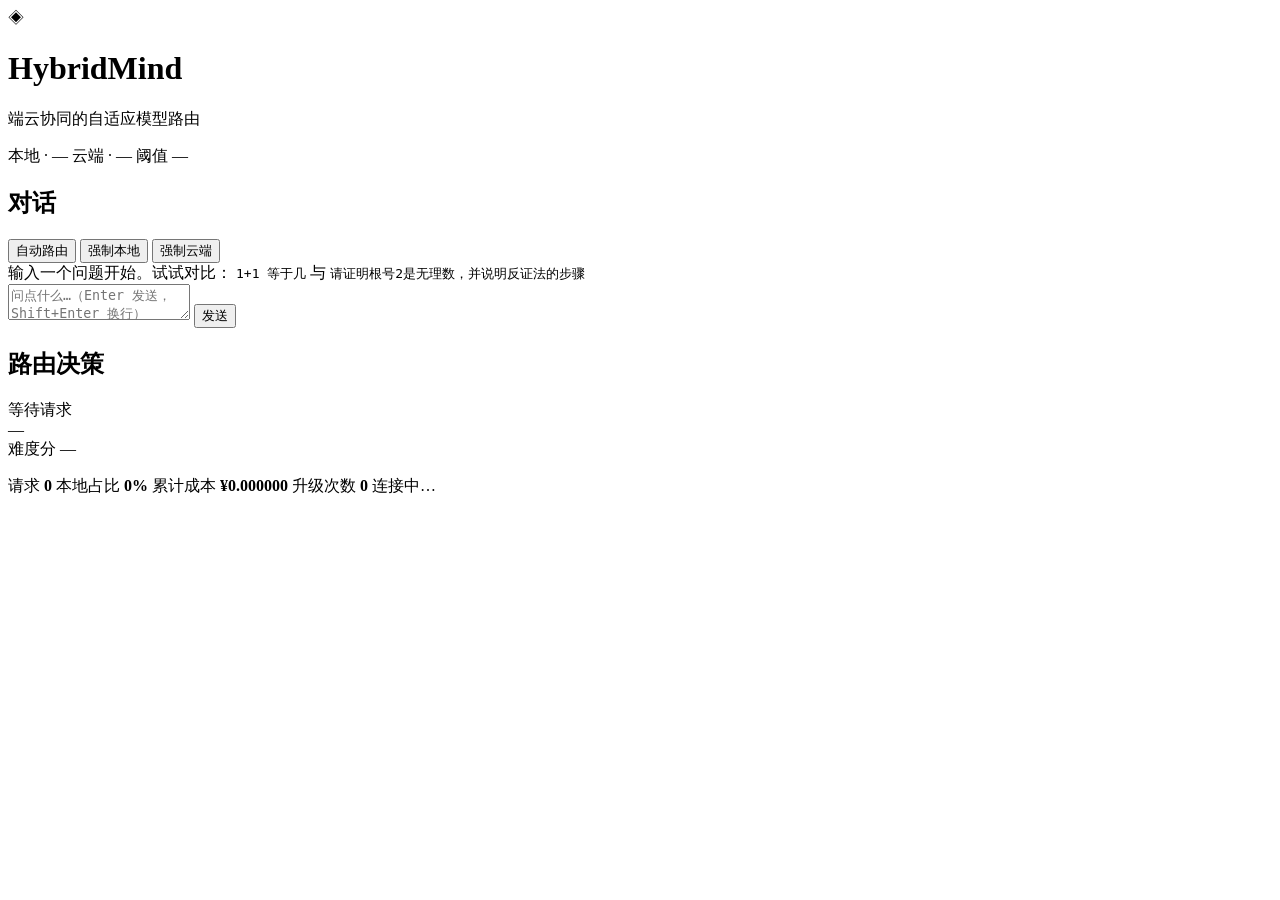
==== app/web/static/index.html @ e3d36675 "feat(web): 演示界面与路由决策可视化 - 零依赖前端，避免构建链成为排练风险 - 强制本地/云端/自动三种模式可现场切换对比 - 右侧面板展示难度分、阈值、理由、费用、置信度" ====
<!DOCTYPE html>
<html lang="zh-CN">
<head>
  <meta charset="utf-8" />
  <meta name="viewport" content="width=device-width, initial-scale=1" />
  <title>HybridMind · 端云协同模型路由</title>
  <link rel="stylesheet" href="/static/style.css" />
</head>
<body>
  <header class="topbar">
    <div class="brand">
      <span class="logo">◈</span>
      <div>
        <h1>HybridMind</h1>
        <p class="subtitle">端云协同的自适应模型路由</p>
      </div>
    </div>
    <div class="badges" id="badges">
      <span class="badge" data-role="local">本地 · —</span>
      <span class="badge" data-role="cloud">云端 · —</span>
      <span class="badge" data-role="theta">阈值 —</span>
    </div>
  </header>

  <main class="layout">
    <section class="panel chat-panel">
      <div class="panel-head">
        <h2>对话</h2>
        <div class="modes" role="group" aria-label="路由模式">
          <button class="mode active" data-mode="auto">自动路由</button>
          <button class="mode" data-mode="local">强制本地</button>
          <button class="mode" data-mode="cloud">强制云端</button>
        </div>
      </div>

      <div class="thread" id="thread">
        <div class="empty" id="empty">
          输入一个问题开始。试试对比：
          <code>1+1 等于几</code> 与 <code>请证明根号2是无理数，并说明反证法的步骤</code>
        </div>
      </div>

      <form class="composer" id="composer">
        <textarea id="input" rows="2" placeholder="问点什么…（Enter 发送，Shift+Enter 换行）"></textarea>
        <button type="submit" id="send">发送</button>
      </form>
    </section>

    <aside class="panel trace-panel">
      <div class="panel-head">
        <h2>路由决策</h2>
        <span class="hint" id="trace-hint">等待请求</span>
      </div>

      <div class="route-badge" id="route-badge" data-route="none">—</div>

      <div class="meter">
        <div class="meter-label">
          <span>难度分</span>
          <span id="difficulty-value">—</span>
        </div>
        <div class="meter-track">
          <div class="meter-fill" id="difficulty-fill"></div>
          <div class="meter-threshold" id="threshold-mark"></div>
        </div>
      </div>

      <ul class="reasons" id="reasons"></ul>

      <div class="metrics" id="metrics"></div>
    </aside>
  </main>

  <footer class="statusbar">
    <span>请求 <b id="stat-requests">0</b></span>
    <span>本地占比 <b id="stat-local">0%</b></span>
    <span>累计成本 <b id="stat-cost">¥0.000000</b></span>
    <span>升级次数 <b id="stat-escalation">0</b></span>
    <span class="spacer"></span>
    <span id="conn">连接中…</span>
  </footer>

  <script src="/static/app.js"></script>
</body>
</html>
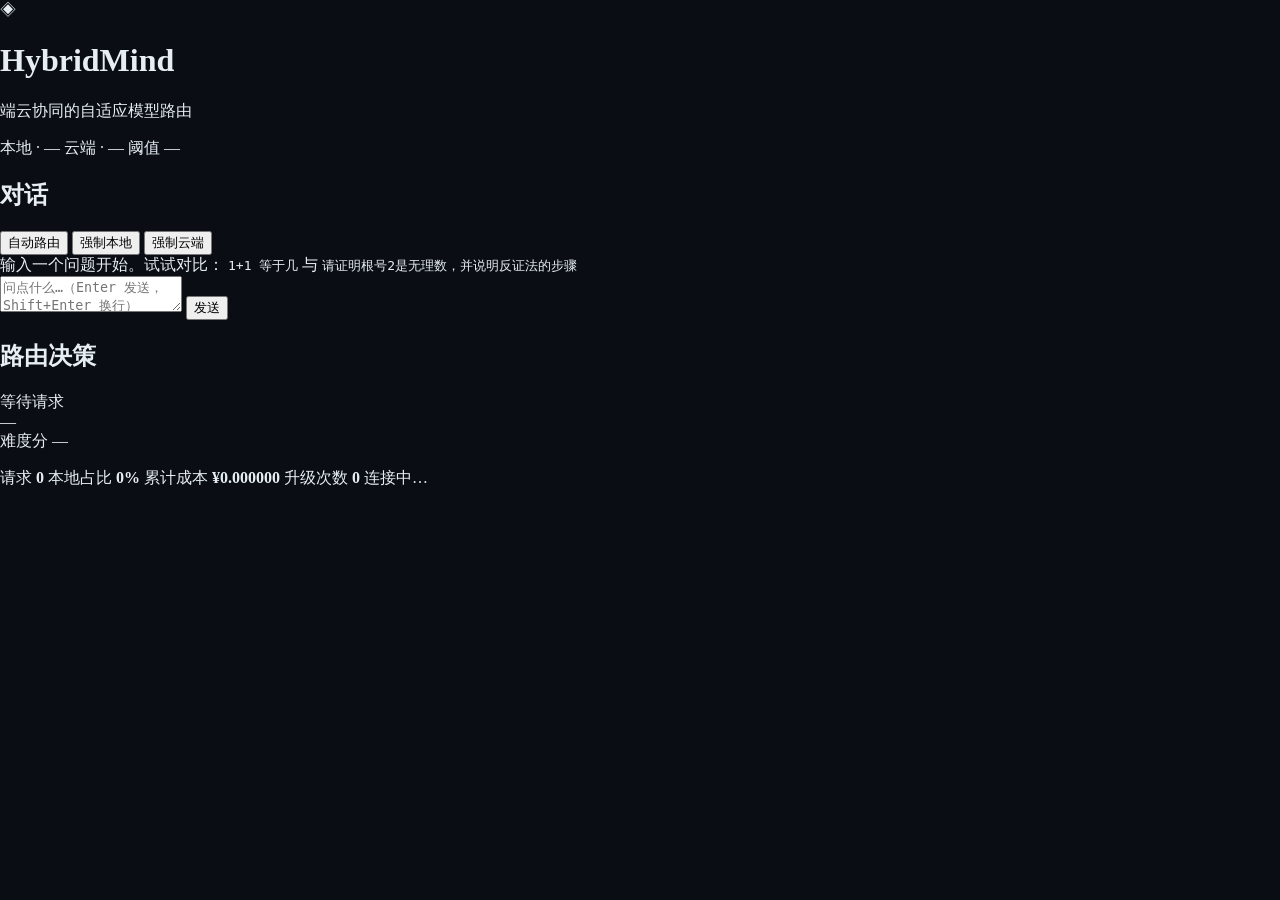
==== commit 928741ca: "fix(web): 内联关键底色，消除 iframe 加载白闪 公网页面在 ModelScope 的 iframe 里加载时，外部 CSS 生效前会露出 浏览器默认白底，表现为'先白一块再一起出现'。" ====
--- a/app/web/static/index.html
+++ b/app/web/static/index.html
@@ -3,8 +3,9 @@
 <head>
   <meta charset="utf-8" />
   <meta name="viewport" content="width=device-width, initial-scale=1" />
-  <title>HybridMind · 端云协同模型路由</title>
-  <link rel="stylesheet" href="/static/style.css" />
+  <title>HybridMind · 端云协同模型路由</title>  <!-- critical-inline: 在外部样式表加载完成前先铺底色，避免 iframe 白闪 -->
+  <style>html,body{margin:0;padding:0;background:#0a0e14;color:#e6edf3;}</style>
+  <link rel="stylesheet" href="/static/style.css?v=4" />
 </head>
 <body>
   <header class="topbar">
@@ -56,7 +57,7 @@
 
       <div class="meter">
         <div class="meter-label">
-          <span>难度分</span>
+          <span id="score-label">难度分</span>
           <span id="difficulty-value">—</span>
         </div>
         <div class="meter-track">
@@ -80,6 +81,6 @@
     <span id="conn">连接中…</span>
   </footer>
 
-  <script src="/static/app.js"></script>
+  <script src="/static/app.js?v=4"></script>
 </body>
 </html>
